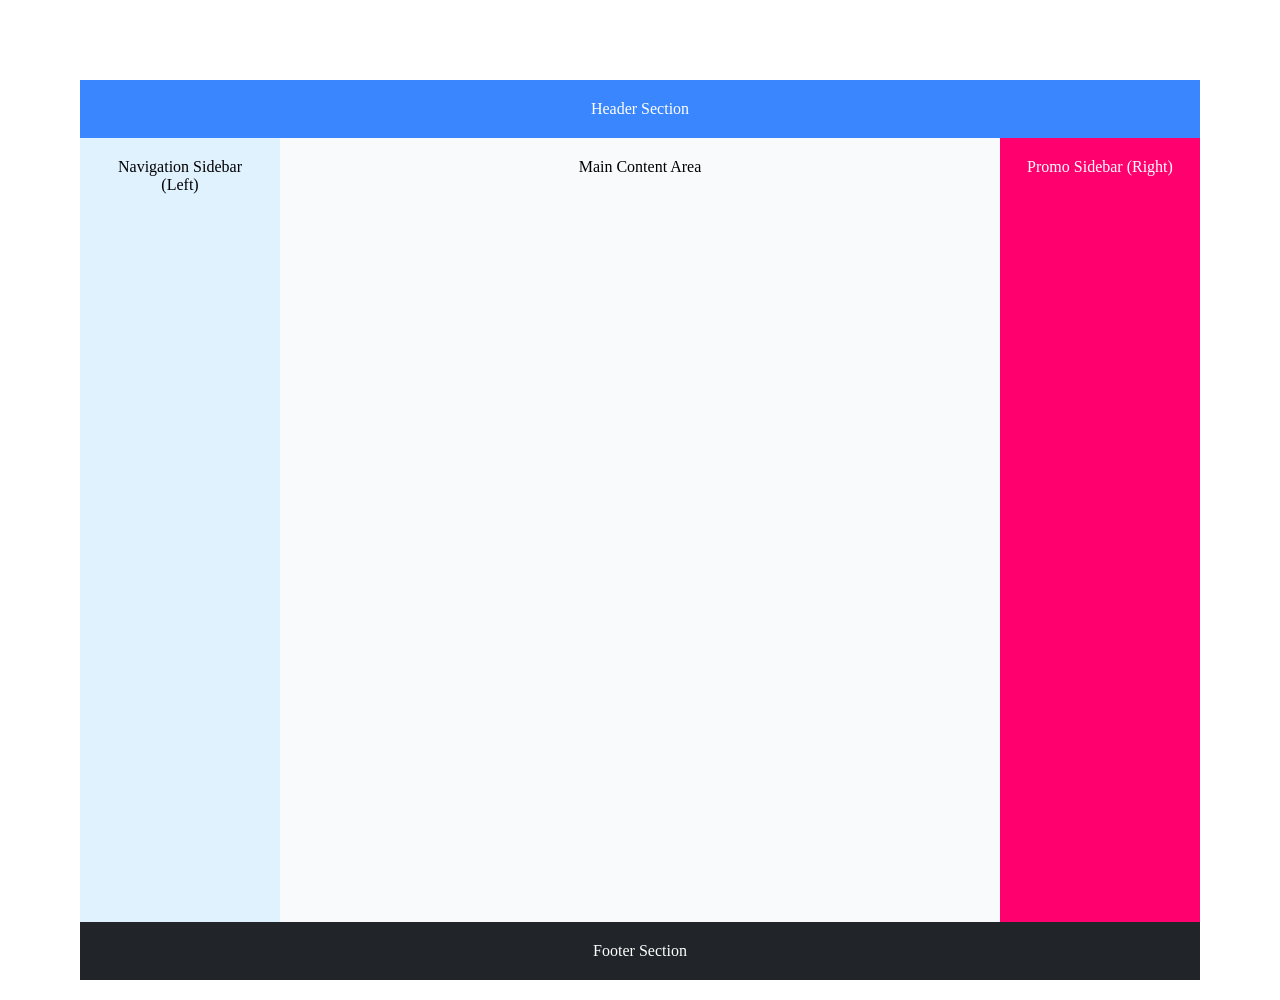
==== holy-grail.html @ f9ec52eb "-" ====
<!DOCTYPE html>
<html lang="en">
<head>
  <meta charset="UTF-8">
  <meta name="viewport" content="width=device-width, initial-scale=1.0">
  <title>Holy Grail Layout with CSS Grid</title>
  <style>
    html, body {
      margin: 20px;
      padding: 20px;
      height: 100vh;
    }

    .grid-container {
      display: grid;
      height: 100vh;
      /* Rows: header auto, center columns take remaining space (1fr), footer auto */
      grid-template-rows: auto 1fr auto;
      /* Columns: Left sidebar (200px), Main content (fluid), Right sidebar (200px) */
      grid-template-columns: 200px 1fr 200px;
      /* Define the grid map layout */
      grid-template-areas: 
        "header header header"
        "nav    main   aside"
        "footer footer footer";
    }

    /* Assigning Grid Areas to Elements */
    header {
      grid-area: header;
      background-color: #3a86ff;
      color: white;
    }

    nav {
      grid-area: nav;
      background-color: #e0f2fe;
    }

    main {
      grid-area: main;
      background-color: #f8fafc;
      overflow-y: auto; /* Independent scrolling for main content */
    }

    aside {
      grid-area: aside;
      background-color: #ff006e;
      color: white;
    }

    footer {
      grid-area: footer;
      background-color: #212529;
      color: white;
    }

    /* Shared placeholder styling for presentation */
    .grid-container > * {
      padding: 20px;
      text-align: center;
    }

    /* Responsive adjustments for mobile screens */
    @media (max-width: 768px) {
      .grid-container {
        grid-template-columns: 1fr;
        grid-template-rows: auto;
        grid-template-areas: 
          "header"
          "nav"
          "main"
          "aside"
          "footer";
      }
      
      main {
        overflow-y: visible;
      }
    }
  </style>
</head>
<body>

  <div class="grid-container">
    <header>Header Section</header>
    <nav>Navigation Sidebar (Left)</nav>
    <main>Main Content Area</main>
    <aside>Promo Sidebar (Right)</aside>
    <footer>Footer Section</footer>
  </div>

</body>
</html>
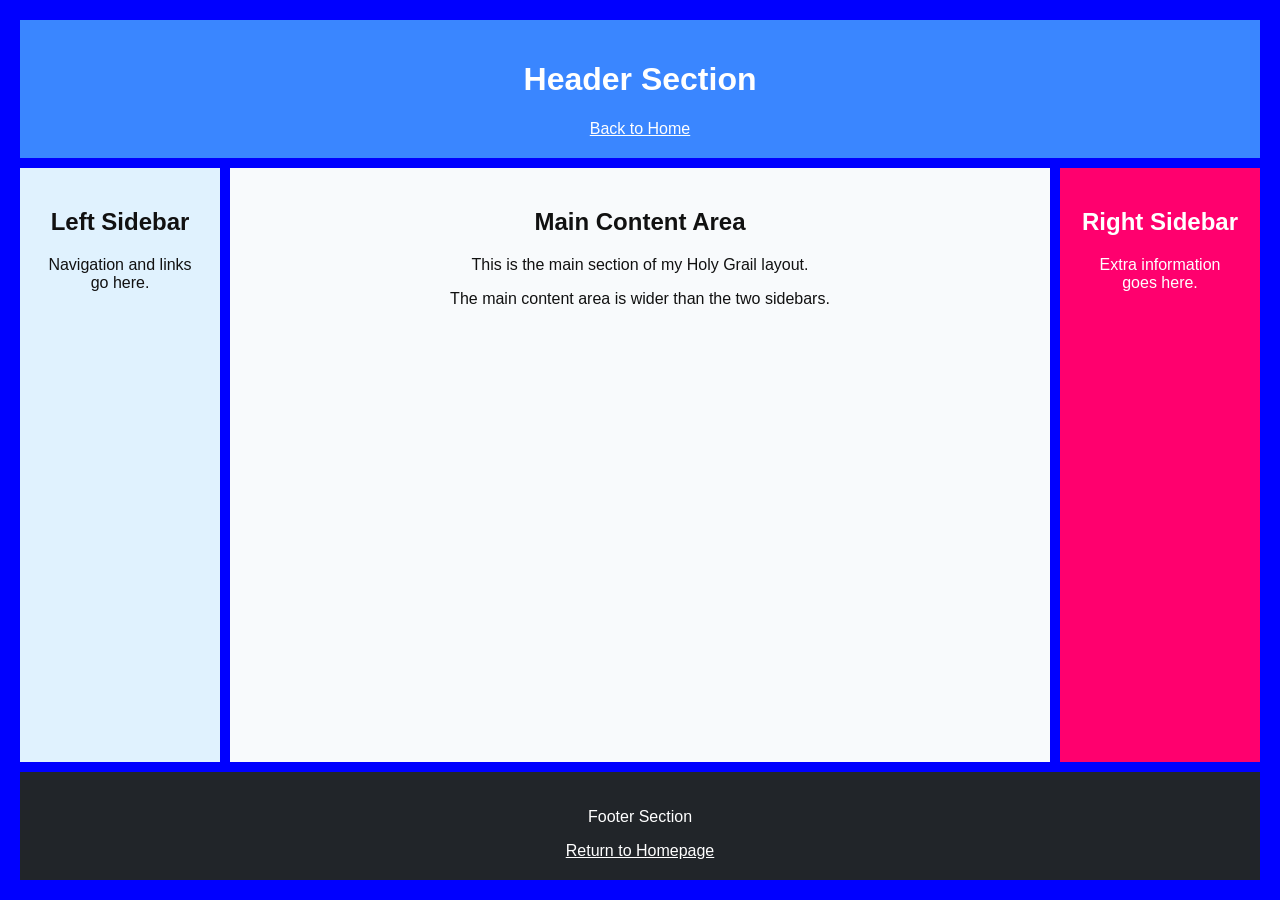
==== commit de25f5b8: "-" ====
--- a/holy-grail.html
+++ b/holy-grail.html
@@ -1,94 +1,42 @@
 <!DOCTYPE html>
 <html lang="en">
 <head>
-  <meta charset="UTF-8">
-  <meta name="viewport" content="width=device-width, initial-scale=1.0">
-  <title>Holy Grail Layout with CSS Grid</title>
-  <style>
-    html, body {
-      margin: 20px;
-      padding: 20px;
-      height: 100vh;
-    }
-
-    .grid-container {
-      display: grid;
-      height: 100vh;
-      /* Rows: header auto, center columns take remaining space (1fr), footer auto */
-      grid-template-rows: auto 1fr auto;
-      /* Columns: Left sidebar (200px), Main content (fluid), Right sidebar (200px) */
-      grid-template-columns: 200px 1fr 200px;
-      /* Define the grid map layout */
-      grid-template-areas: 
-        "header header header"
-        "nav    main   aside"
-        "footer footer footer";
-    }
-
-    /* Assigning Grid Areas to Elements */
-    header {
-      grid-area: header;
-      background-color: #3a86ff;
-      color: white;
-    }
-
-    nav {
-      grid-area: nav;
-      background-color: #e0f2fe;
-    }
-
-    main {
-      grid-area: main;
-      background-color: #f8fafc;
-      overflow-y: auto; /* Independent scrolling for main content */
-    }
-
-    aside {
-      grid-area: aside;
-      background-color: #ff006e;
-      color: white;
-    }
-
-    footer {
-      grid-area: footer;
-      background-color: #212529;
-      color: white;
-    }
-
-    /* Shared placeholder styling for presentation */
-    .grid-container > * {
-      padding: 20px;
-      text-align: center;
-    }
-
-    /* Responsive adjustments for mobile screens */
-    @media (max-width: 768px) {
-      .grid-container {
-        grid-template-columns: 1fr;
-        grid-template-rows: auto;
-        grid-template-areas: 
-          "header"
-          "nav"
-          "main"
-          "aside"
-          "footer";
-      }
-      
-      main {
-        overflow-y: visible;
-      }
-    }
-  </style>
+    <meta charset="UTF-8">
+    <meta name="viewport" content="width=device-width, initial-scale=1.0">
+    <title>Holy Grail Layout</title>
+    <link rel="stylesheet" href="holy-grail.css">
 </head>
 <body>
 
-  <div class="grid-container">
-    <header>Header Section</header>
-    <nav>Navigation Sidebar (Left)</nav>
-    <main>Main Content Area</main>
-    <aside>Promo Sidebar (Right)</aside>
-    <footer>Footer Section</footer>
-  </div>
+    <div class="grid-container">
+
+        <header>
+            <h1>Header Section</h1>
+            <a href="index.html">Back to Home</a>
+        </header>
+
+        <nav>
+            <h2>Left Sidebar</h2>
+            <p>Navigation and links go here.</p>
+        </nav>
+
+        <main>
+            <h2>Main Content Area</h2>
+            <p>This is the main section of my Holy Grail layout.</p>
+            <p>The main content area is wider than the two sidebars.</p>
+        </main>
+
+        <aside>
+            <h2>Right Sidebar</h2>
+            <p>Extra information goes here.</p>
+        </aside>
+
+        <footer>
+            <p>Footer Section</p>
+            <a href="index.html">Return to Homepage</a>
+        </footer>
+
+    </div>
 
 </body>
 </html>
--- a/holy-grail.css
+++ b/holy-grail.css
@@ -0,0 +1,79 @@
+
+html,
+body {
+    margin: 0;
+    padding: 0;
+    min-height: 100%;
+    font-family: Arial, sans-serif;
+}
+
+body {
+    background-color: #0000ff;
+    padding: 20px;
+    box-sizing: border-box;
+}
+
+.grid-container {
+    display: grid;
+    min-height: calc(100vh - 40px);
+    grid-template-columns: 200px minmax(0, 1fr) 200px;
+    grid-template-rows: auto 1fr auto;
+    grid-template-areas:
+        "header header header"
+        "nav main aside"
+        "footer footer footer";
+    gap: 10px;
+}
+
+header {
+    grid-area: header;
+    background-color: #3a86ff;
+    color: white;
+}
+
+nav {
+    grid-area: nav;
+    background-color: #e0f2fe;
+    color: #111;
+}
+
+main {
+    grid-area: main;
+    background-color: #f8fafc;
+    color: #111;
+}
+
+aside {
+    grid-area: aside;
+    background-color: #ff006e;
+    color: white;
+}
+
+footer {
+    grid-area: footer;
+    background-color: #212529;
+    color: white;
+}
+
+.grid-container > * {
+    padding: 20px;
+    text-align: center;
+    box-sizing: border-box;
+}
+
+a {
+    color: inherit;
+}
+
+@media (max-width: 768px) {
+    .grid-container {
+        grid-template-columns: 1fr;
+        grid-template-rows: auto;
+        grid-template-areas:
+            "header"
+            "nav"
+            "main"
+            "aside"
+            "footer";
+    }
+}
